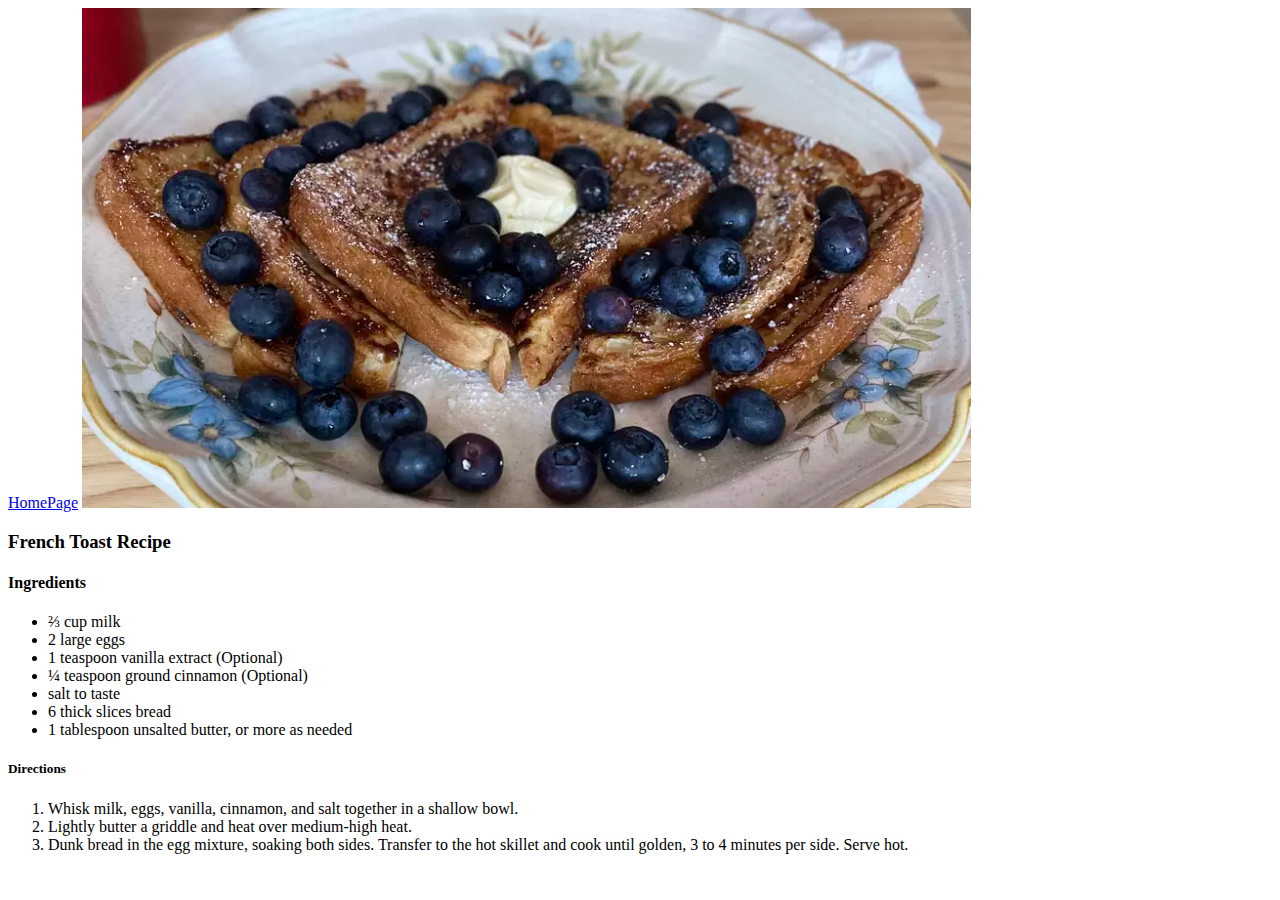
==== recipes/french_toast.html @ 8ca7b61c "add homapge link" ====
<!DOCTYPE html>
<html lang="en">
  <head>
    <meta charset="UTF-8" />
    <meta http-equiv="X-UA-Compatible" content="IE=edge" />
    <meta name="viewport" content="width=device-width, initial-scale=1.0" />
    <title>French Toast</title>
  </head>
  <body>
    <a href="/">HomePage</a>
    <img
      src="../images/french_toast.webp"
      alt="french_toast"
      style="height: 500px"
    />
    <h3>French Toast Recipe</h3>
    <h4>Ingredients</h4>
    <ul>
      <li>⅔ cup milk</li>
      <li>2 large eggs</li>
      <li>1 teaspoon vanilla extract (Optional)</li>
      <li>¼ teaspoon ground cinnamon (Optional)</li>
      <li>salt to taste</li>
      <li>6 thick slices bread</li>
      <li>1 tablespoon unsalted butter, or more as needed</li>
    </ul>
    <h5>Directions</h5>
    <ol>
      <li>
        Whisk milk, eggs, vanilla, cinnamon, and salt together in a shallow
        bowl.
      </li>
      <li>Lightly butter a griddle and heat over medium-high heat.</li>
      <li>
        Dunk bread in the egg mixture, soaking both sides. Transfer to the hot
        skillet and cook until golden, 3 to 4 minutes per side. Serve hot.
      </li>
    </ol>
  </body>
</html>
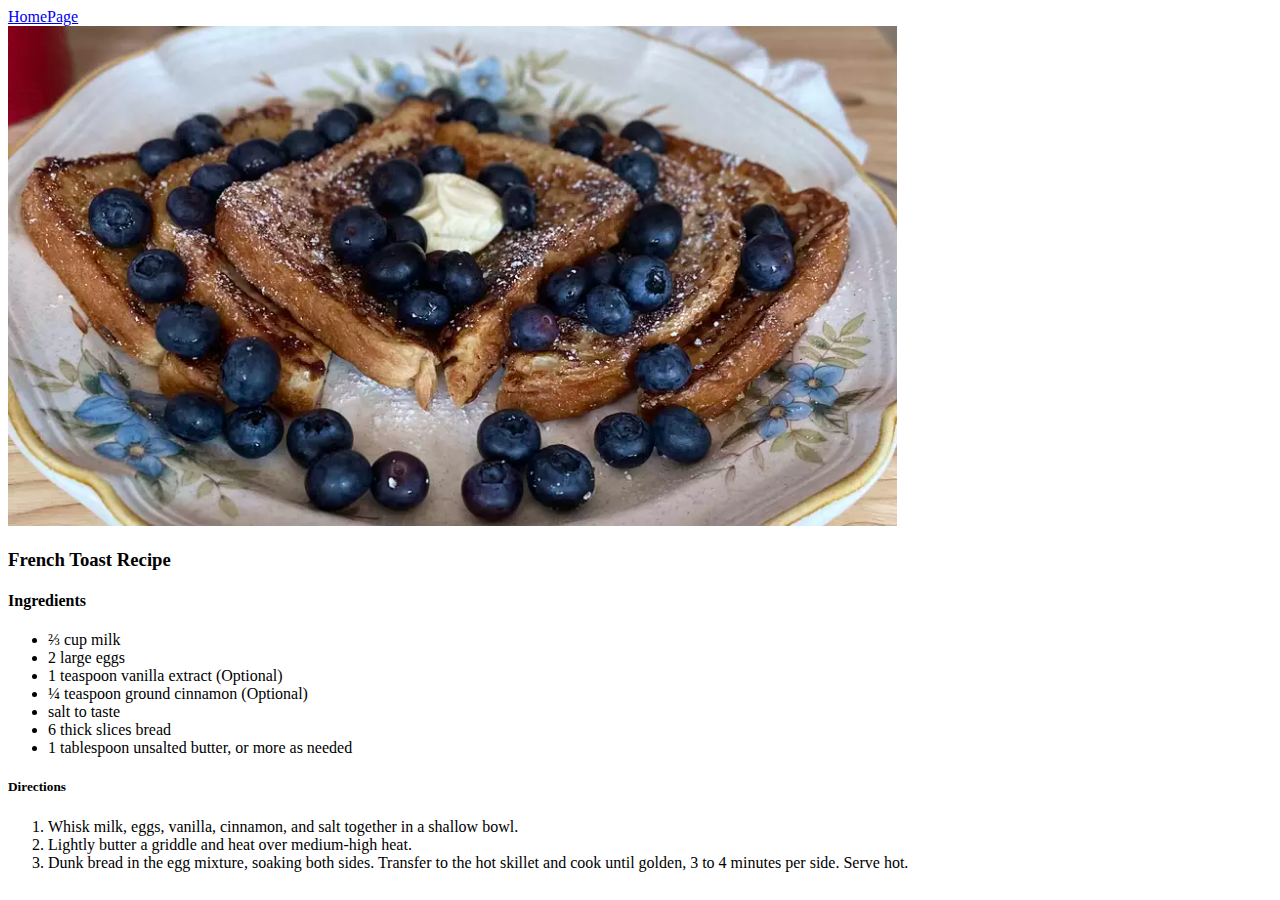
==== commit f9e311f3: "Add line break" ====
--- a/recipes/french_toast.html
+++ b/recipes/french_toast.html
@@ -8,6 +8,7 @@
   </head>
   <body>
     <a href="/">HomePage</a>
+    <br>
     <img
       src="../images/french_toast.webp"
       alt="french_toast"
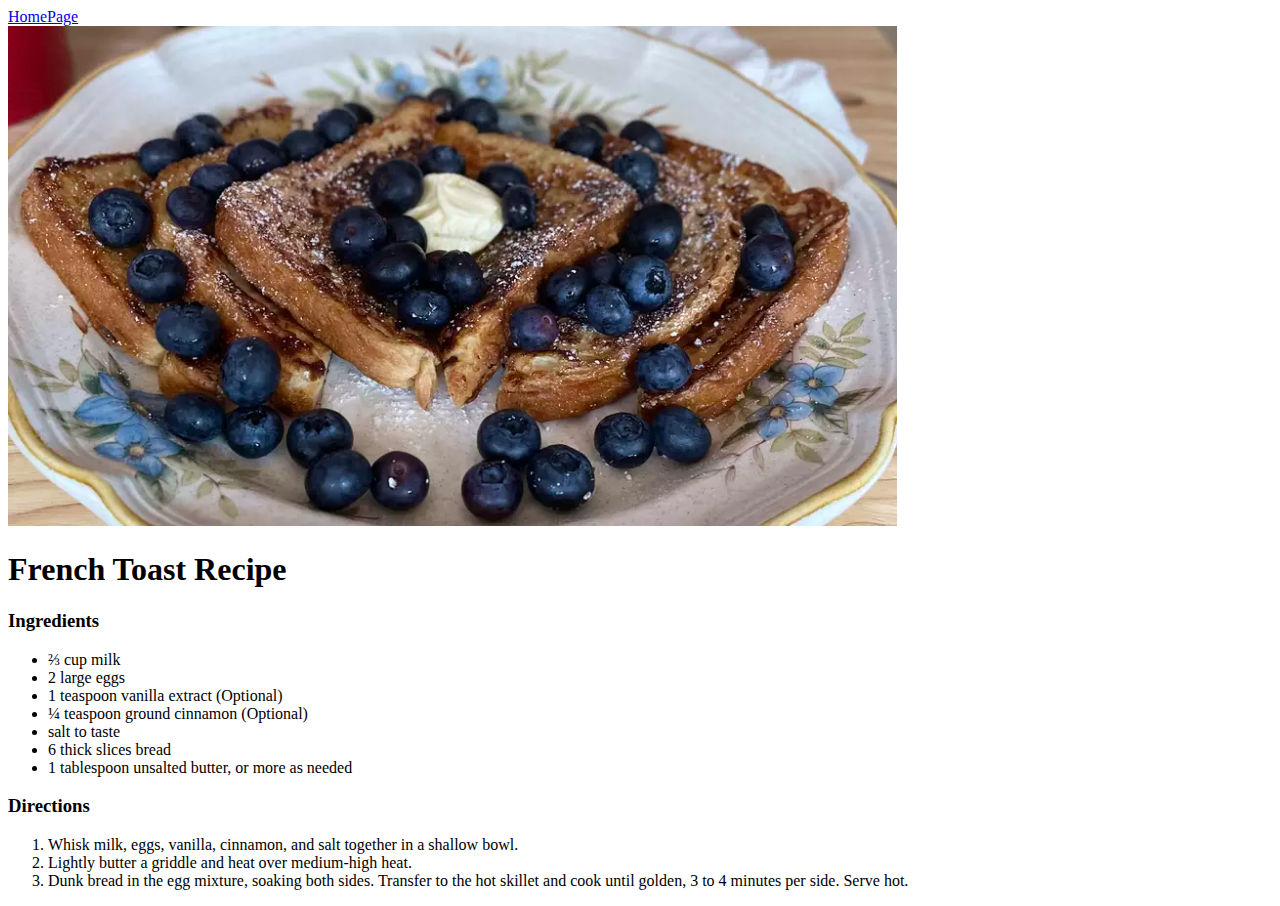
==== commit 6089512a: "FIx heading tags" ====
--- a/recipes/french_toast.html
+++ b/recipes/french_toast.html
@@ -14,8 +14,8 @@
       alt="french_toast"
       style="height: 500px"
     />
-    <h3>French Toast Recipe</h3>
-    <h4>Ingredients</h4>
+    <h1>French Toast Recipe</h1>
+    <h3>Ingredients</h3>
     <ul>
       <li>⅔ cup milk</li>
       <li>2 large eggs</li>
@@ -25,7 +25,7 @@
       <li>6 thick slices bread</li>
       <li>1 tablespoon unsalted butter, or more as needed</li>
     </ul>
-    <h5>Directions</h5>
+    <h3>Directions</h3>
     <ol>
       <li>
         Whisk milk, eggs, vanilla, cinnamon, and salt together in a shallow
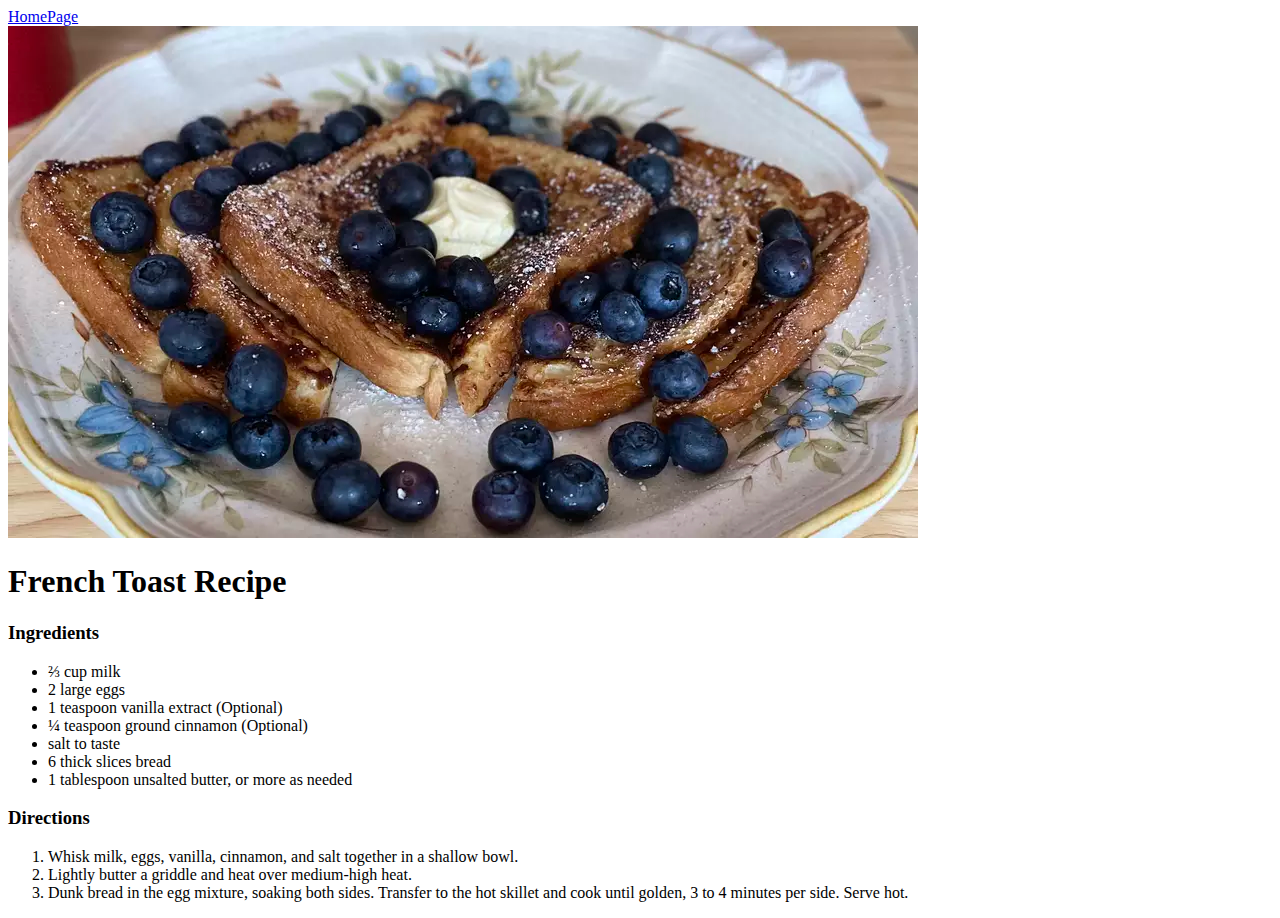
==== commit 83332650: "Remove inline height" ====
--- a/recipes/french_toast.html
+++ b/recipes/french_toast.html
@@ -4,16 +4,13 @@
     <meta charset="UTF-8" />
     <meta http-equiv="X-UA-Compatible" content="IE=edge" />
     <meta name="viewport" content="width=device-width, initial-scale=1.0" />
+    <link rel="stylesheet" href="../styles/style.css" />
     <title>French Toast</title>
   </head>
   <body>
-    <a href="/">HomePage</a>
-    <br>
-    <img
-      src="../images/french_toast.webp"
-      alt="french_toast"
-      style="height: 500px"
-    />
+    <a href="../index.html">HomePage</a>
+    <br />
+    <img src="../images/french_toast.webp" alt="french_toast" />
     <h1>French Toast Recipe</h1>
     <h3>Ingredients</h3>
     <ul>
